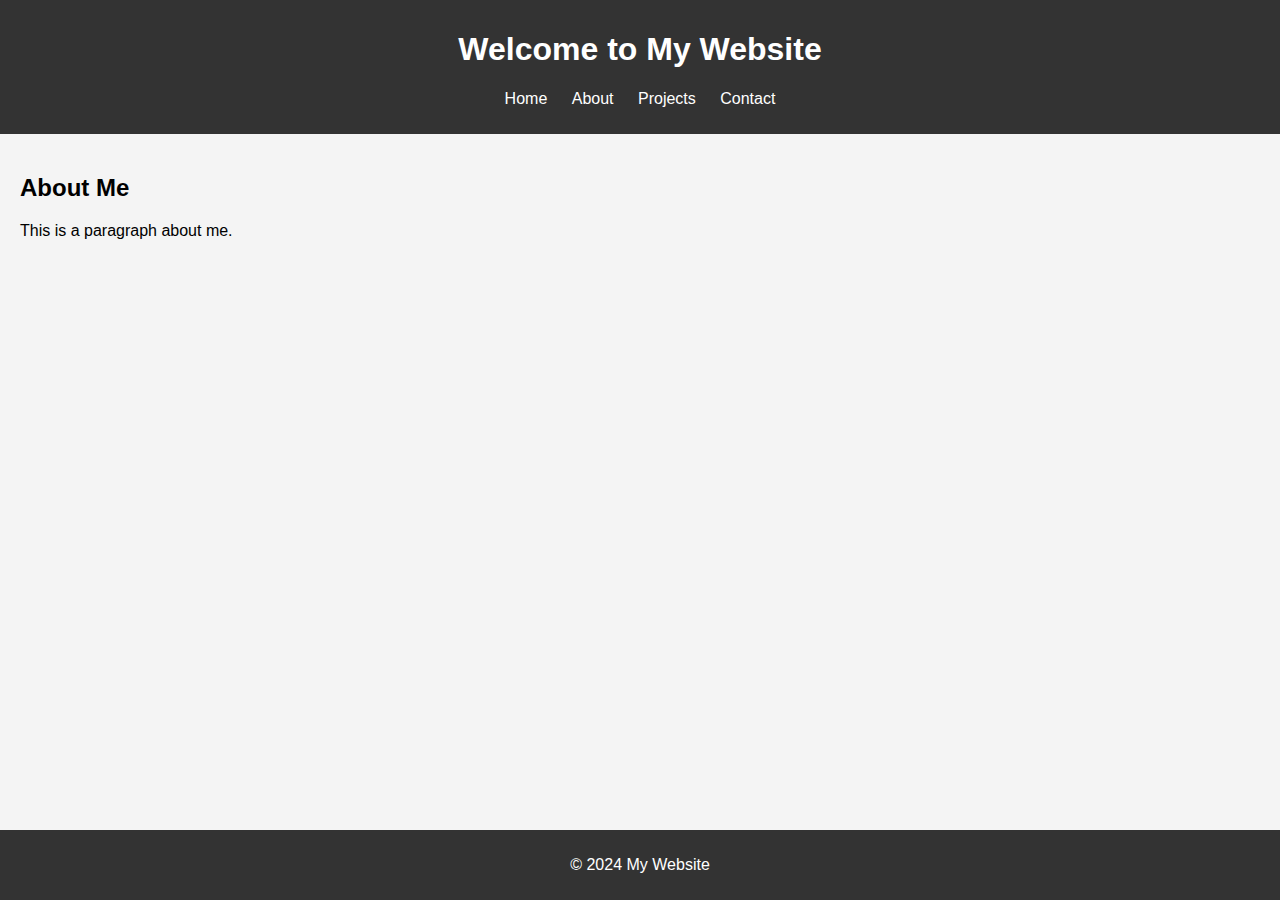
==== index.html @ f8a3f9c6 "Initial website" ====
<!DOCTYPE html>
<html lang="en">
<head>
    <meta charset="UTF-8">
    <meta name="viewport" content="width=device-width, initial-scale=1.0">
    <title>My Simple Website</title>
    <link rel="stylesheet" href="css/styles.css">
</head>
<body>
    <header>
        <h1>Welcome to My Website</h1>
        <nav>
            <ul>
                <li><a href="index.html">Home</a></li>
                <li><a href="about.html">About</a></li>
                <li><a href='projects.html'>Projects</a></li>
                <li><a href="contact.html">Contact</a></li>
            </ul>
        </nav>
    </header>
    <main>
        <h2>About Me</h2>
        <p>This is a paragraph about me.</p>
    </main>
    <footer>
        <p>&copy; 2024 My Website</p>
    </footer>
</body>
</html>
---- css/styles.css ----
body {
    font-family: Arial, sans-serif;
    margin: 0;
    padding: 0;
    background-color: #f4f4f4;
}

header {
    background-color: #333;
    color: white;
    padding: 10px 0;
    text-align: center;
}

nav ul {
    list-style-type: none;
    padding: 0;
}

nav ul li {
    display: inline;
    margin: 0 10px;
}

nav ul li a {
    color: white;
    text-decoration: none;
}

main {
    padding: 20px;
}

footer {
    background-color: #333;
    color: white;
    text-align: center;
    padding: 10px 0;
    position: fixed;
    width: 100%;
    bottom: 0;
}
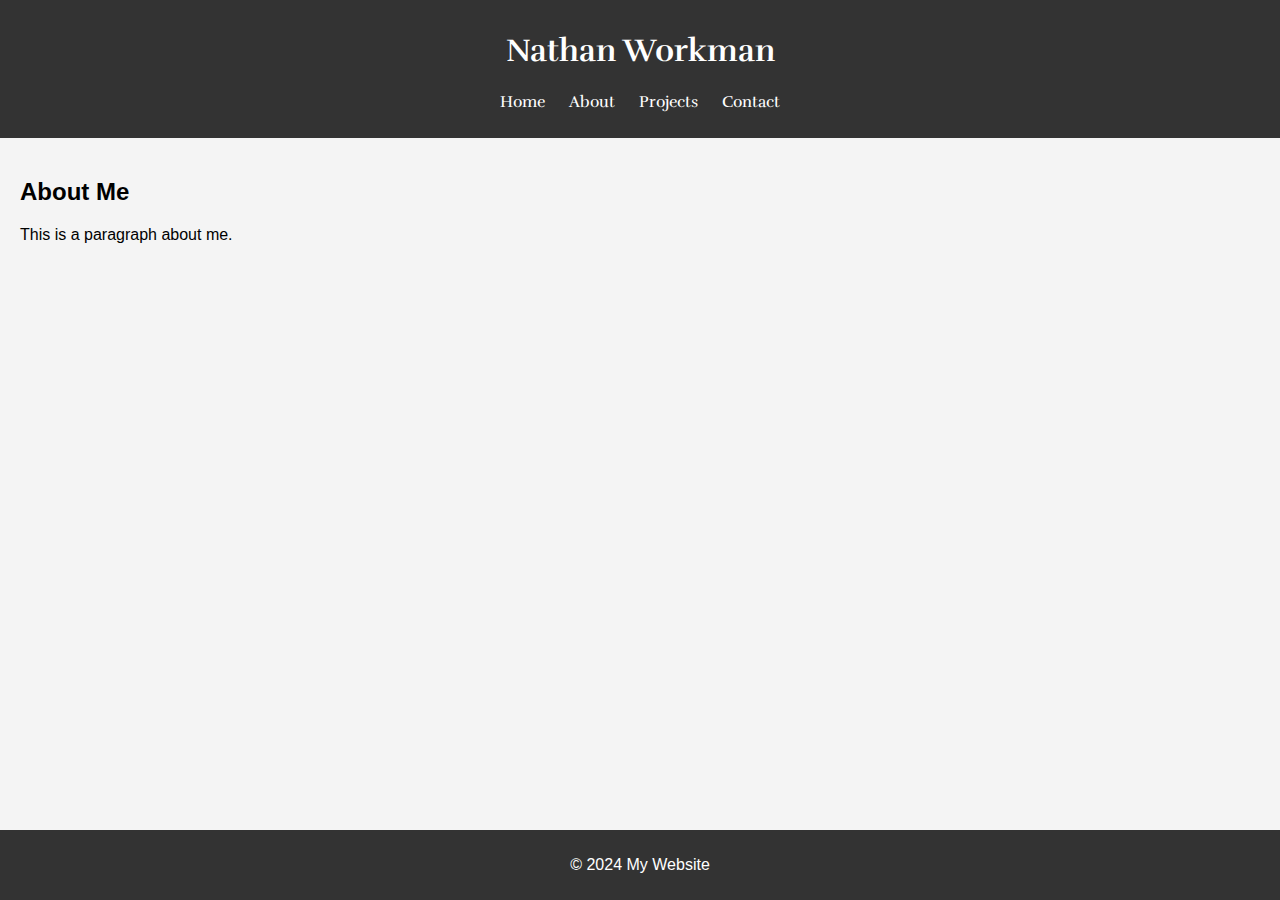
==== commit 6c6fe751: "Font trialling" ====
--- a/index.html
+++ b/index.html
@@ -8,7 +8,11 @@
 </head>
 <body>
     <header>
-        <h1>Welcome to My Website</h1>
+        <h1>Nathan Workman</h1>
+        <link rel="preconnect" href="https://fonts.googleapis.com">
+        <link rel="preconnect" href="https://fonts.gstatic.com" crossorigin>
+        <link href="https://fonts.googleapis.com/css2?family=Rufina:wght@400;700&display=swap" rel="stylesheet">
+
         <nav>
             <ul>
                 <li><a href="index.html">Home</a></li>
--- a/css/styles.css
+++ b/css/styles.css
@@ -6,6 +6,7 @@
 }
 
 header {
+    font-family: 'Rufina', serif;
     background-color: #333;
     color: white;
     padding: 10px 0;
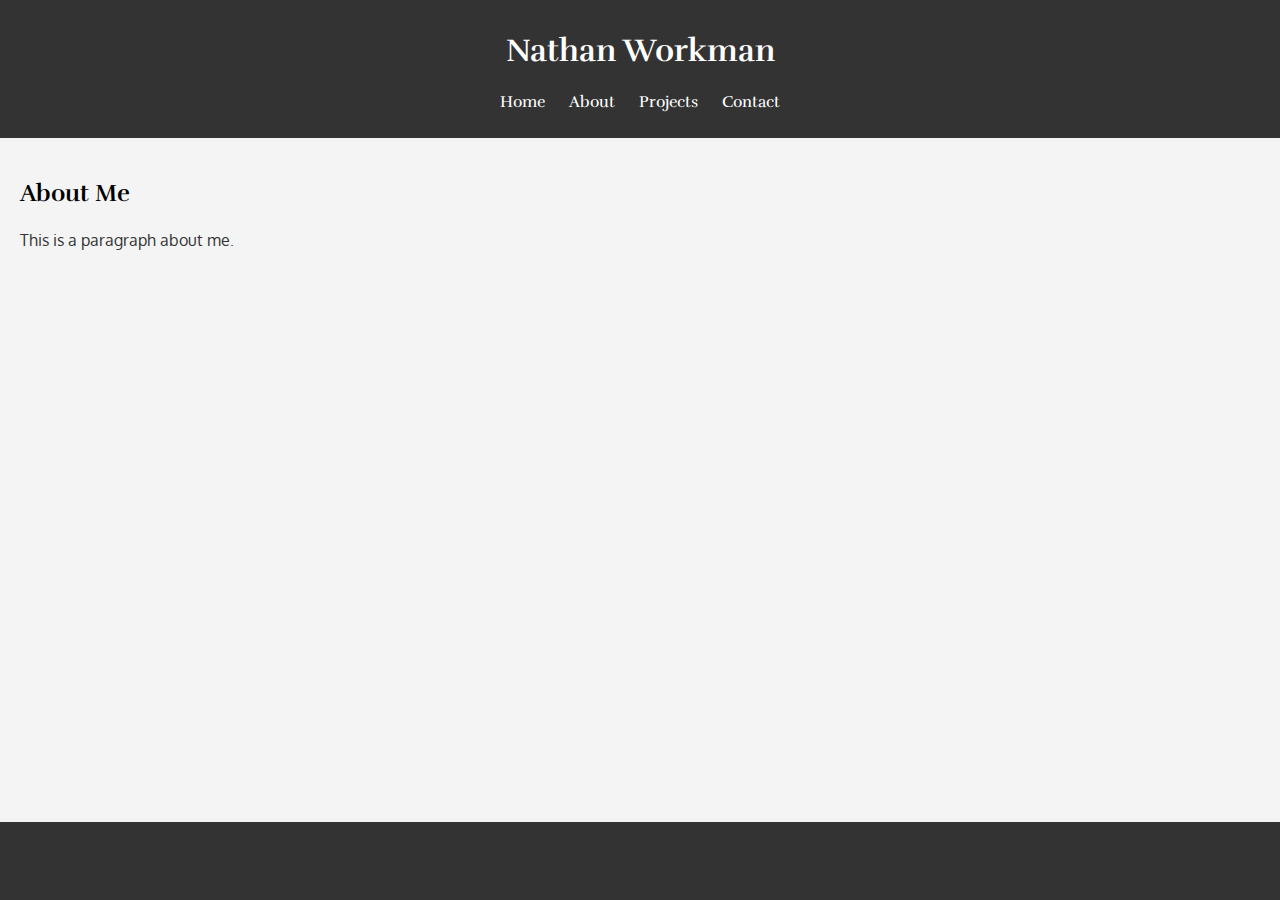
==== commit f73fcb55: "Font trialling" ====
--- a/index.html
+++ b/index.html
@@ -3,21 +3,20 @@
 <head>
     <meta charset="UTF-8">
     <meta name="viewport" content="width=device-width, initial-scale=1.0">
-    <title>My Simple Website</title>
+    <title>Nathan Workman</title>
+    <link rel="preconnect" href="https://fonts.googleapis.com">
+    <link rel="preconnect" href="https://fonts.gstatic.com" crossorigin>
+    <link href="https://fonts.googleapis.com/css2?family=Oxygen:wght@300;400;700&family=Rufina:wght@400;700&display=swap" rel="stylesheet">
     <link rel="stylesheet" href="css/styles.css">
 </head>
 <body>
     <header>
         <h1>Nathan Workman</h1>
-        <link rel="preconnect" href="https://fonts.googleapis.com">
-        <link rel="preconnect" href="https://fonts.gstatic.com" crossorigin>
-        <link href="https://fonts.googleapis.com/css2?family=Rufina:wght@400;700&display=swap" rel="stylesheet">
-
         <nav>
             <ul>
                 <li><a href="index.html">Home</a></li>
                 <li><a href="about.html">About</a></li>
-                <li><a href='projects.html'>Projects</a></li>
+                <li><a href="projects.html">Projects</a></li>
                 <li><a href="contact.html">Contact</a></li>
             </ul>
         </nav>
--- a/css/styles.css
+++ b/css/styles.css
@@ -11,6 +11,18 @@
     color: white;
     padding: 10px 0;
     text-align: center;
+}
+
+h1, h2, h3 {
+    font-family: 'Rufina', serif;
+    font-weight: 700;
+}
+
+p {
+    font-family: 'Oxygen', sans-serif;
+    font-weight: 400; /* You can use 300 for light, 400 for regular, or 700 for bold */
+    line-height: 1.6; /* Adjust line-height for better readability */
+    color: #333; /* Optional: Adjust text color */
 }
 
 nav ul {
